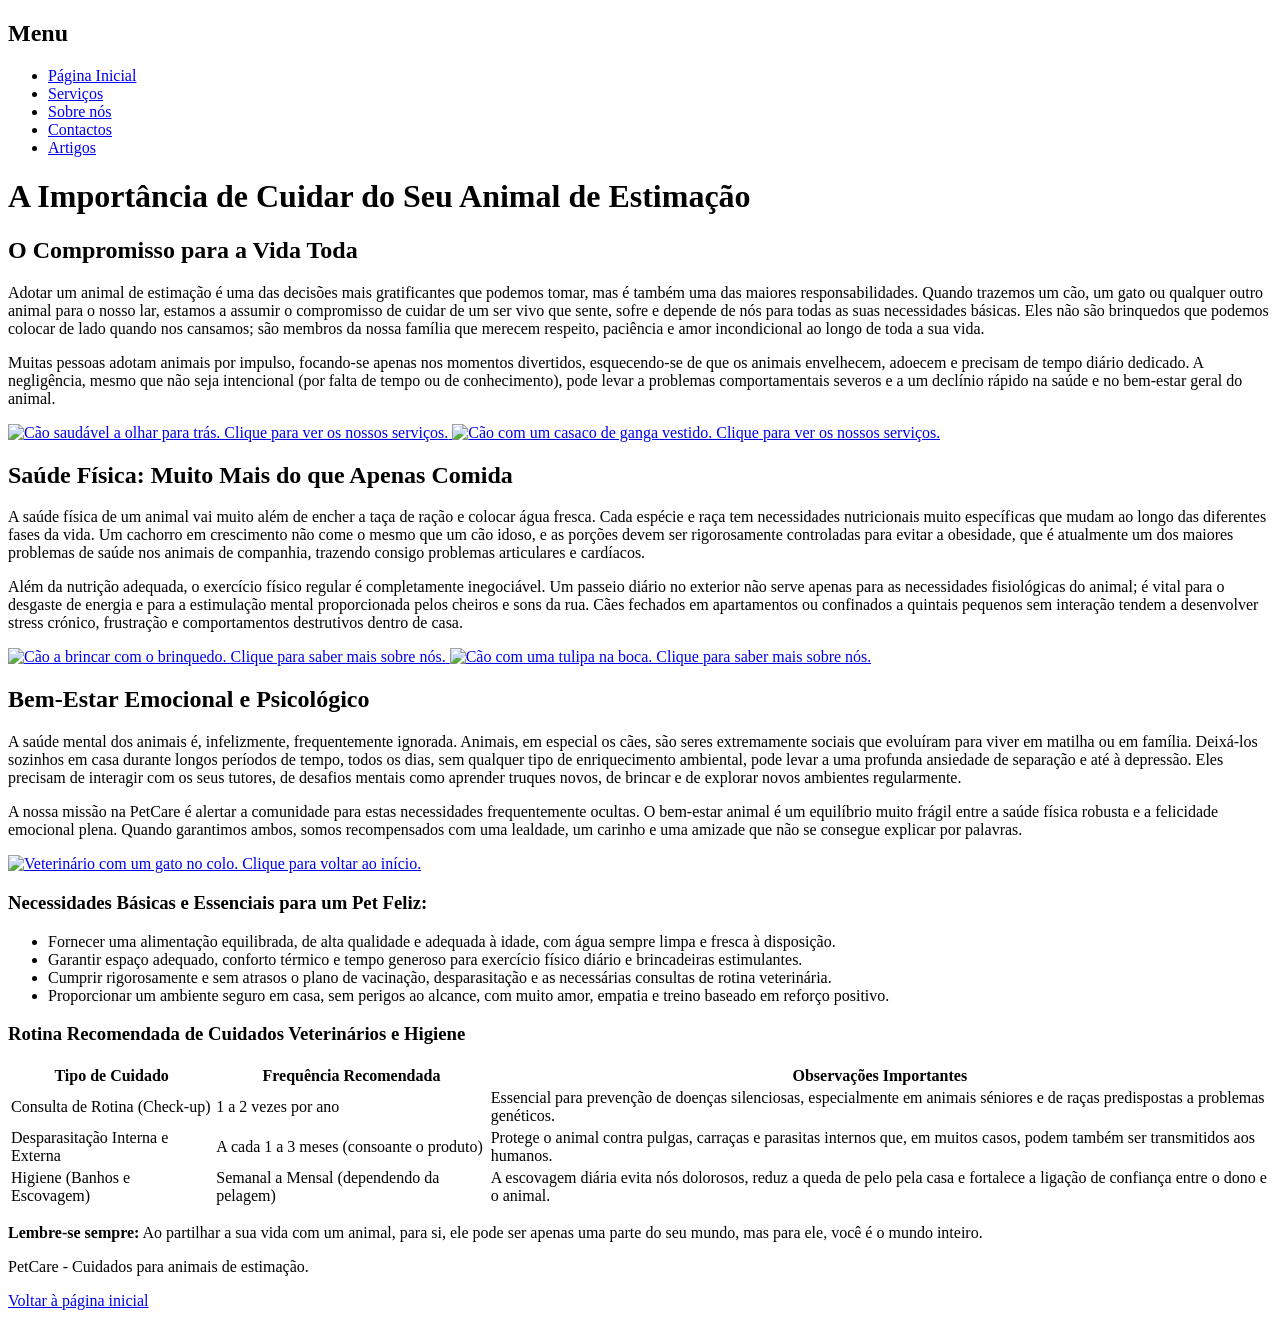
==== index.html @ 2a5af370 "Update index.html" ====
<!DOCTYPE html>
<html lang="pt-PT">
<head>
    <meta charset="UTF-8">
    <meta name="viewport" content="width=device-width, initial-scale=1.0">
    <title>PetCare - A Importância do Cuidado Animal</title>
</head>
<body>
    <header>
        <h2>Menu</h2>
        <nav>            
            <ul>
                <li><a href="index.html">Página Inicial</a></li>
                <li><a href="servicos.html">Serviços</a></li>
                <li><a href="sobre.html">Sobre nós</a></li>
                <li><a href="contacto.html">Contactos</a></li>
                <li><a href="artigos.html">Artigos</a></li>
            </ul>
        </nav>
    </header>
    
    <main>
        <h1>A Importância de Cuidar do Seu Animal de Estimação</h1>
        
        <h2>O Compromisso para a Vida Toda</h2>
        <p>Adotar um animal de estimação é uma das decisões mais gratificantes que podemos tomar, mas é também uma das maiores responsabilidades. Quando trazemos um cão, um gato ou qualquer outro animal para o nosso lar, estamos a assumir o compromisso de cuidar de um ser vivo que sente, sofre e depende de nós para todas as suas necessidades básicas. Eles não são brinquedos que podemos colocar de lado quando nos cansamos; são membros da nossa família que merecem respeito, paciência e amor incondicional ao longo de toda a sua vida.</p>
        <p>Muitas pessoas adotam animais por impulso, focando-se apenas nos momentos divertidos, esquecendo-se de que os animais envelhecem, adoecem e precisam de tempo diário dedicado. A negligência, mesmo que não seja intencional (por falta de tempo ou de conhecimento), pode levar a problemas comportamentais severos e a um declínio rápido na saúde e no bem-estar geral do animal.</p>

        <a href="servicos.html">
        <img src="https://images.unsplash.com/photo-1583337130417-3346a1be7dee?auto=format&fit=crop&w=600&q=80" alt="Cão saudável a olhar para trás. Clique para ver os nossos serviços." style="max-width: 100%; height: auto;">
        </a>
        <a href="servicos.html">
        <img src="https://images.unsplash.com/photo-1518020382113-a7e8fc38eac9?q=80&w=717&auto=format&fit=crop&ixlib=rb-4.1.0&ixid=NHwxMjA3fDA%3D" alt="Cão com um casaco de ganga vestido. Clique para ver os nossos serviços." style="max-width: 100%; height: auto;">
        </a>

        <h2>Saúde Física: Muito Mais do que Apenas Comida</h2>
        <p>A saúde física de um animal vai muito além de encher a taça de ração e colocar água fresca. Cada espécie e raça tem necessidades nutricionais muito específicas que mudam ao longo das diferentes fases da vida. Um cachorro em crescimento não come o mesmo que um cão idoso, e as porções devem ser rigorosamente controladas para evitar a obesidade, que é atualmente um dos maiores problemas de saúde nos animais de companhia, trazendo consigo problemas articulares e cardíacos.</p>
        <p>Além da nutrição adequada, o exercício físico regular é completamente inegociável. Um passeio diário no exterior não serve apenas para as necessidades fisiológicas do animal; é vital para o desgaste de energia e para a estimulação mental proporcionada pelos cheiros e sons da rua. Cães fechados em apartamentos ou confinados a quintais pequenos sem interação tendem a desenvolver stress crónico, frustração e comportamentos destrutivos dentro de casa.</p>

        <a href="sobre.html">
        <img src="https://images.unsplash.com/photo-1601758228041-f3b2795255f1?auto=format&fit=crop&w=600&q=80" alt="Cão a brincar com o brinquedo. Clique para saber mais sobre nós." style="max-width: 100%; height: auto;">
        </a>
        <a href="sobre.html">
        <img src="https://images.unsplash.com/photo-1552053831-71594a27632d?q=80&w=662&auto=format&fit=crop&ixlib=rb-4.1.0&ixid=NHwxMjA3fDA%3D" alt="Cão com uma tulipa na boca. Clique para saber mais sobre nós." style="max-width: 100%; height: auto;">
        </a>

        <h2>Bem-Estar Emocional e Psicológico</h2>
        <p>A saúde mental dos animais é, infelizmente, frequentemente ignorada. Animais, em especial os cães, são seres extremamente sociais que evoluíram para viver em matilha ou em família. Deixá-los sozinhos em casa durante longos períodos de tempo, todos os dias, sem qualquer tipo de enriquecimento ambiental, pode levar a uma profunda ansiedade de separação e até à depressão. Eles precisam de interagir com os seus tutores, de desafios mentais como aprender truques novos, de brincar e de explorar novos ambientes regularmente.</p>
        <p>A nossa missão na PetCare é alertar a comunidade para estas necessidades frequentemente ocultas. O bem-estar animal é um equilíbrio muito frágil entre a saúde física robusta e a felicidade emocional plena. Quando garantimos ambos, somos recompensados com uma lealdade, um carinho e uma amizade que não se consegue explicar por palavras.</p>

        <a href="index.html">
        <img src="https://images.unsplash.com/photo-1596272875729-ed2ff7d6d9c5?auto=format&fit=crop&w=600&q=80" alt="Veterinário com um gato no colo. Clique para voltar ao início." style="max-width: 100%; height: auto;  ">
        </a>

        <h3>Necessidades Básicas e Essenciais para um Pet Feliz:</h3>
        <ul>
            <li>Fornecer uma alimentação equilibrada, de alta qualidade e adequada à idade, com água sempre limpa e fresca à disposição.</li>
            <li>Garantir espaço adequado, conforto térmico e tempo generoso para exercício físico diário e brincadeiras estimulantes.</li>
            <li>Cumprir rigorosamente e sem atrasos o plano de vacinação, desparasitação e as necessárias consultas de rotina veterinária.</li>
            <li>Proporcionar um ambiente seguro em casa, sem perigos ao alcance, com muito amor, empatia e treino baseado em reforço positivo.</li>
        </ul>

        <h3>Rotina Recomendada de Cuidados Veterinários e Higiene</h3>
        <table>
            <tr>
                <th>Tipo de Cuidado</th>
                <th>Frequência Recomendada</th>
                <th>Observações Importantes</th>
            </tr>
            <tr>
                <td>Consulta de Rotina (Check-up)</td>
                <td>1 a 2 vezes por ano</td>
                <td>Essencial para prevenção de doenças silenciosas, especialmente em animais séniores e de raças predispostas a problemas genéticos.</td>
            </tr>
            <tr>
                <td>Desparasitação Interna e Externa</td>
                <td>A cada 1 a 3 meses (consoante o produto)</td>
                <td>Protege o animal contra pulgas, carraças e parasitas internos que, em muitos casos, podem também ser transmitidos aos humanos.</td>
            </tr>
            <tr>
                <td>Higiene (Banhos e Escovagem)</td>
                <td>Semanal a Mensal (dependendo da pelagem)</td>
                <td>A escovagem diária evita nós dolorosos, reduz a queda de pelo pela casa e fortalece a ligação de confiança entre o dono e o animal.</td>
            </tr>
        </table>

        <p><strong>Lembre-se sempre:</strong> Ao partilhar a sua vida com um animal, para si, ele pode ser apenas uma parte do seu mundo, mas para ele, você é o mundo inteiro.</p>
    </main>

    <footer>
        <p>PetCare - Cuidados para animais de estimação.</p>
        <p><a href="index.html">Voltar à página inicial</a></p>
    </footer>
</body>
</html>
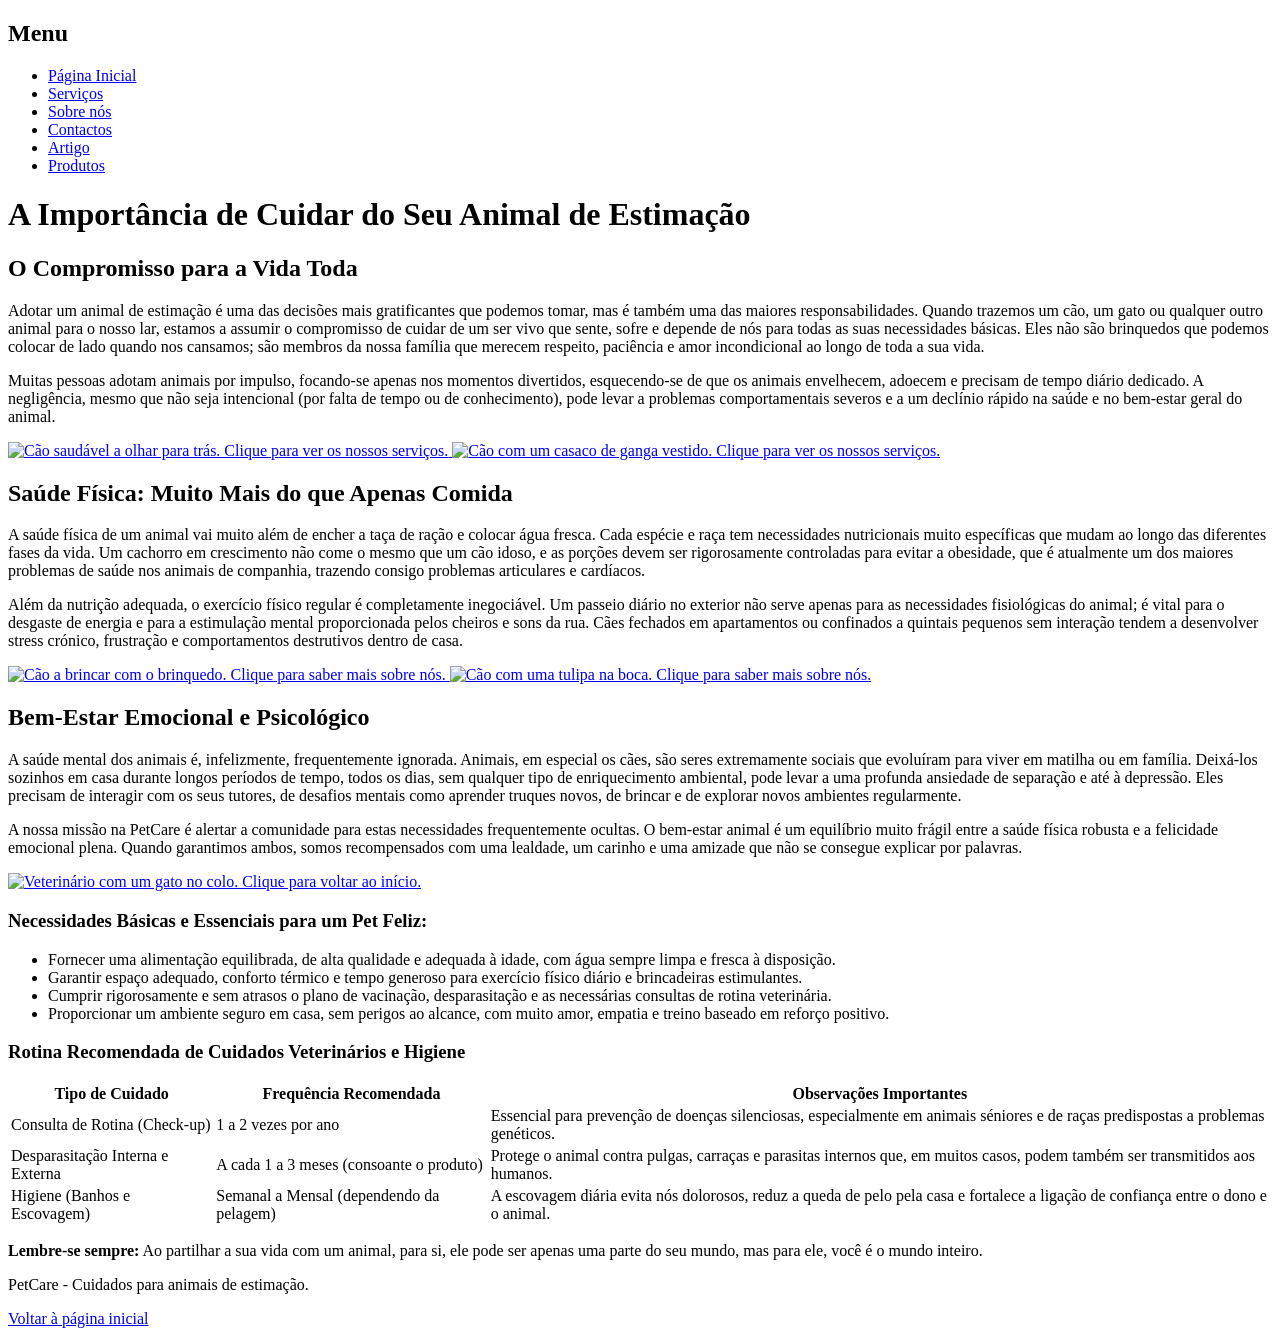
==== commit cdcff1d2: "Update index.html" ====
--- a/index.html
+++ b/index.html
@@ -8,13 +8,14 @@
 <body>
     <header>
         <h2>Menu</h2>
-        <nav>            
+        <nav>
             <ul>
                 <li><a href="index.html">Página Inicial</a></li>
                 <li><a href="servicos.html">Serviços</a></li>
                 <li><a href="sobre.html">Sobre nós</a></li>
                 <li><a href="contacto.html">Contactos</a></li>
-                <li><a href="artigos.html">Artigos</a></li>
+                <li><a href="artigo.html">Artigo</a></li>
+                <li><a href="produtos.html">Produtos</a></li>
             </ul>
         </nav>
     </header>
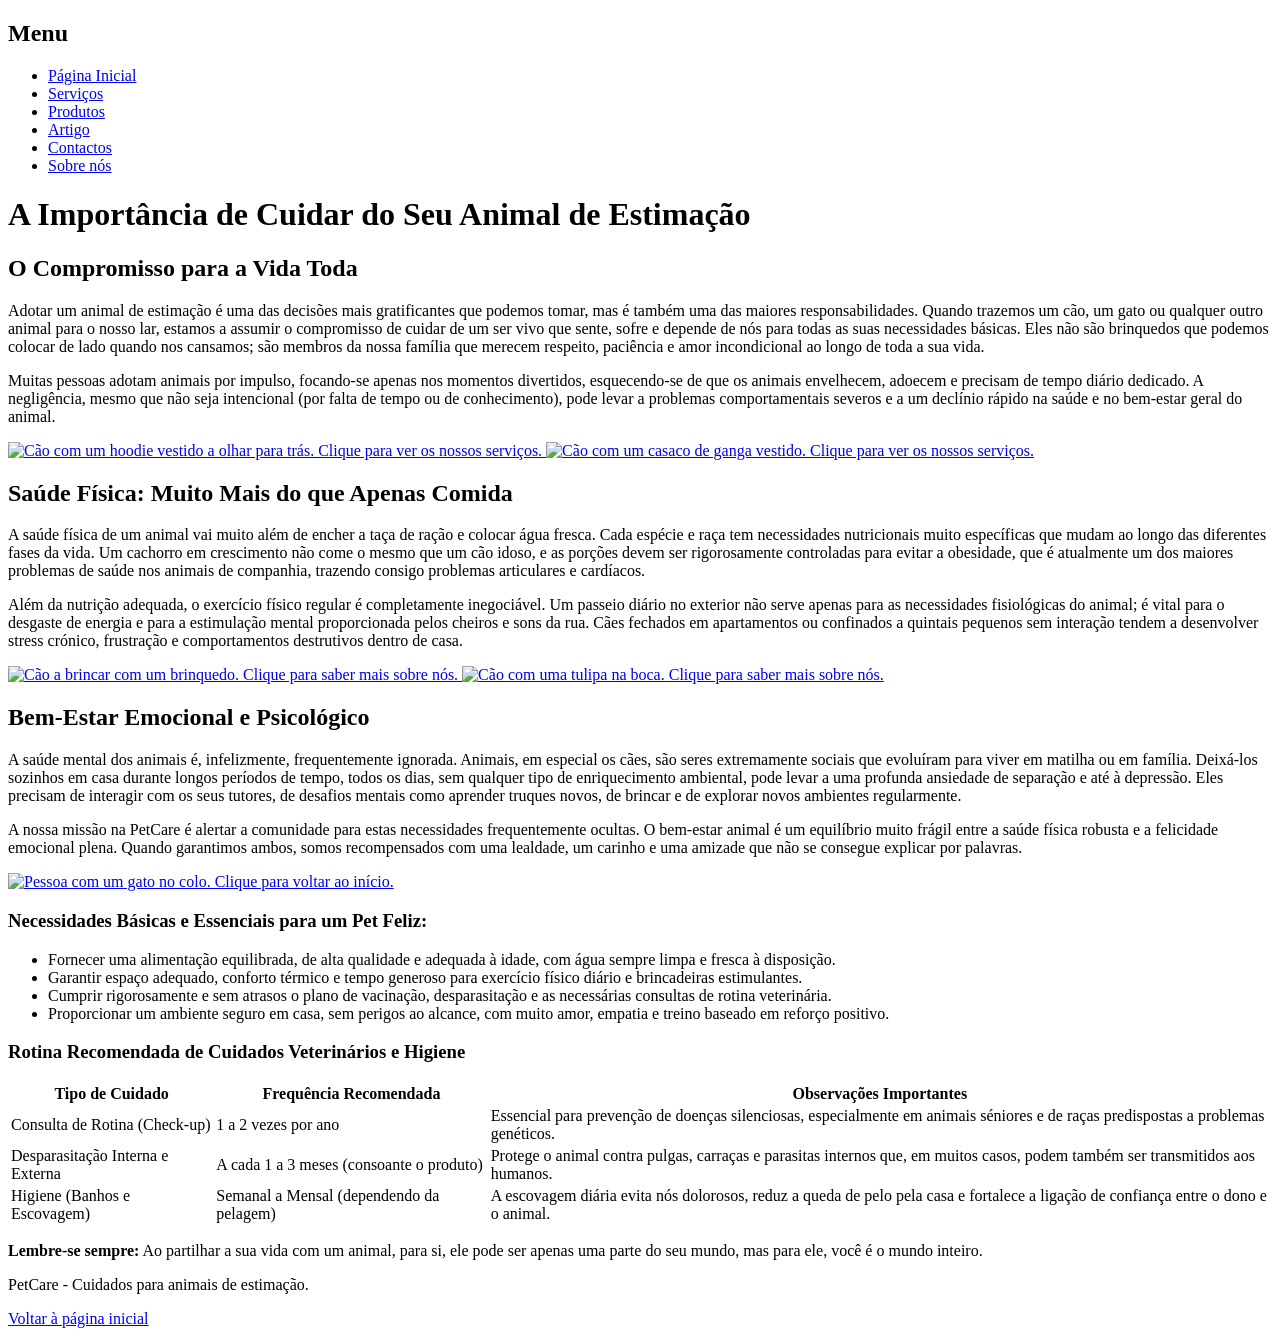
==== commit 93f33148: "Update index.html" ====
--- a/index.html
+++ b/index.html
@@ -11,11 +11,11 @@
         <nav>
             <ul>
                 <li><a href="index.html">Página Inicial</a></li>
-                <li><a href="servicos.html">Serviços</a></li>
+                <li><a href="servicos.html">Serviços</a></li>                
+                <li><a href="produtos.html">Produtos</a></li>
+                <li><a href="artigo.html">Artigo</a></li>                
+                <li><a href="contacto.html">Contactos</a></li>
                 <li><a href="sobre.html">Sobre nós</a></li>
-                <li><a href="contacto.html">Contactos</a></li>
-                <li><a href="artigo.html">Artigo</a></li>
-                <li><a href="produtos.html">Produtos</a></li>
             </ul>
         </nav>
     </header>
@@ -28,7 +28,7 @@
         <p>Muitas pessoas adotam animais por impulso, focando-se apenas nos momentos divertidos, esquecendo-se de que os animais envelhecem, adoecem e precisam de tempo diário dedicado. A negligência, mesmo que não seja intencional (por falta de tempo ou de conhecimento), pode levar a problemas comportamentais severos e a um declínio rápido na saúde e no bem-estar geral do animal.</p>
 
         <a href="servicos.html">
-        <img src="https://images.unsplash.com/photo-1583337130417-3346a1be7dee?auto=format&fit=crop&w=600&q=80" alt="Cão saudável a olhar para trás. Clique para ver os nossos serviços." style="max-width: 100%; height: auto;">
+        <img src="https://images.unsplash.com/photo-1583337130417-3346a1be7dee?auto=format&fit=crop&w=600&q=80" alt="Cão com um hoodie vestido a olhar para trás. Clique para ver os nossos serviços." style="max-width: 100%; height: auto;">
         </a>
         <a href="servicos.html">
         <img src="https://images.unsplash.com/photo-1518020382113-a7e8fc38eac9?q=80&w=717&auto=format&fit=crop&ixlib=rb-4.1.0&ixid=NHwxMjA3fDA%3D" alt="Cão com um casaco de ganga vestido. Clique para ver os nossos serviços." style="max-width: 100%; height: auto;">
@@ -39,7 +39,7 @@
         <p>Além da nutrição adequada, o exercício físico regular é completamente inegociável. Um passeio diário no exterior não serve apenas para as necessidades fisiológicas do animal; é vital para o desgaste de energia e para a estimulação mental proporcionada pelos cheiros e sons da rua. Cães fechados em apartamentos ou confinados a quintais pequenos sem interação tendem a desenvolver stress crónico, frustração e comportamentos destrutivos dentro de casa.</p>
 
         <a href="sobre.html">
-        <img src="https://images.unsplash.com/photo-1601758228041-f3b2795255f1?auto=format&fit=crop&w=600&q=80" alt="Cão a brincar com o brinquedo. Clique para saber mais sobre nós." style="max-width: 100%; height: auto;">
+        <img src="https://images.unsplash.com/photo-1601758228041-f3b2795255f1?auto=format&fit=crop&w=600&q=80" alt="Cão a brincar com um brinquedo. Clique para saber mais sobre nós." style="max-width: 100%; height: auto;">
         </a>
         <a href="sobre.html">
         <img src="https://images.unsplash.com/photo-1552053831-71594a27632d?q=80&w=662&auto=format&fit=crop&ixlib=rb-4.1.0&ixid=NHwxMjA3fDA%3D" alt="Cão com uma tulipa na boca. Clique para saber mais sobre nós." style="max-width: 100%; height: auto;">
@@ -50,7 +50,7 @@
         <p>A nossa missão na PetCare é alertar a comunidade para estas necessidades frequentemente ocultas. O bem-estar animal é um equilíbrio muito frágil entre a saúde física robusta e a felicidade emocional plena. Quando garantimos ambos, somos recompensados com uma lealdade, um carinho e uma amizade que não se consegue explicar por palavras.</p>
 
         <a href="index.html">
-        <img src="https://images.unsplash.com/photo-1596272875729-ed2ff7d6d9c5?auto=format&fit=crop&w=600&q=80" alt="Veterinário com um gato no colo. Clique para voltar ao início." style="max-width: 100%; height: auto;  ">
+        <img src="https://images.unsplash.com/photo-1596272875729-ed2ff7d6d9c5?auto=format&fit=crop&w=600&q=80" alt="Pessoa com um gato no colo. Clique para voltar ao início." style="max-width: 100%; height: auto;  ">
         </a>
 
         <h3>Necessidades Básicas e Essenciais para um Pet Feliz:</h3>
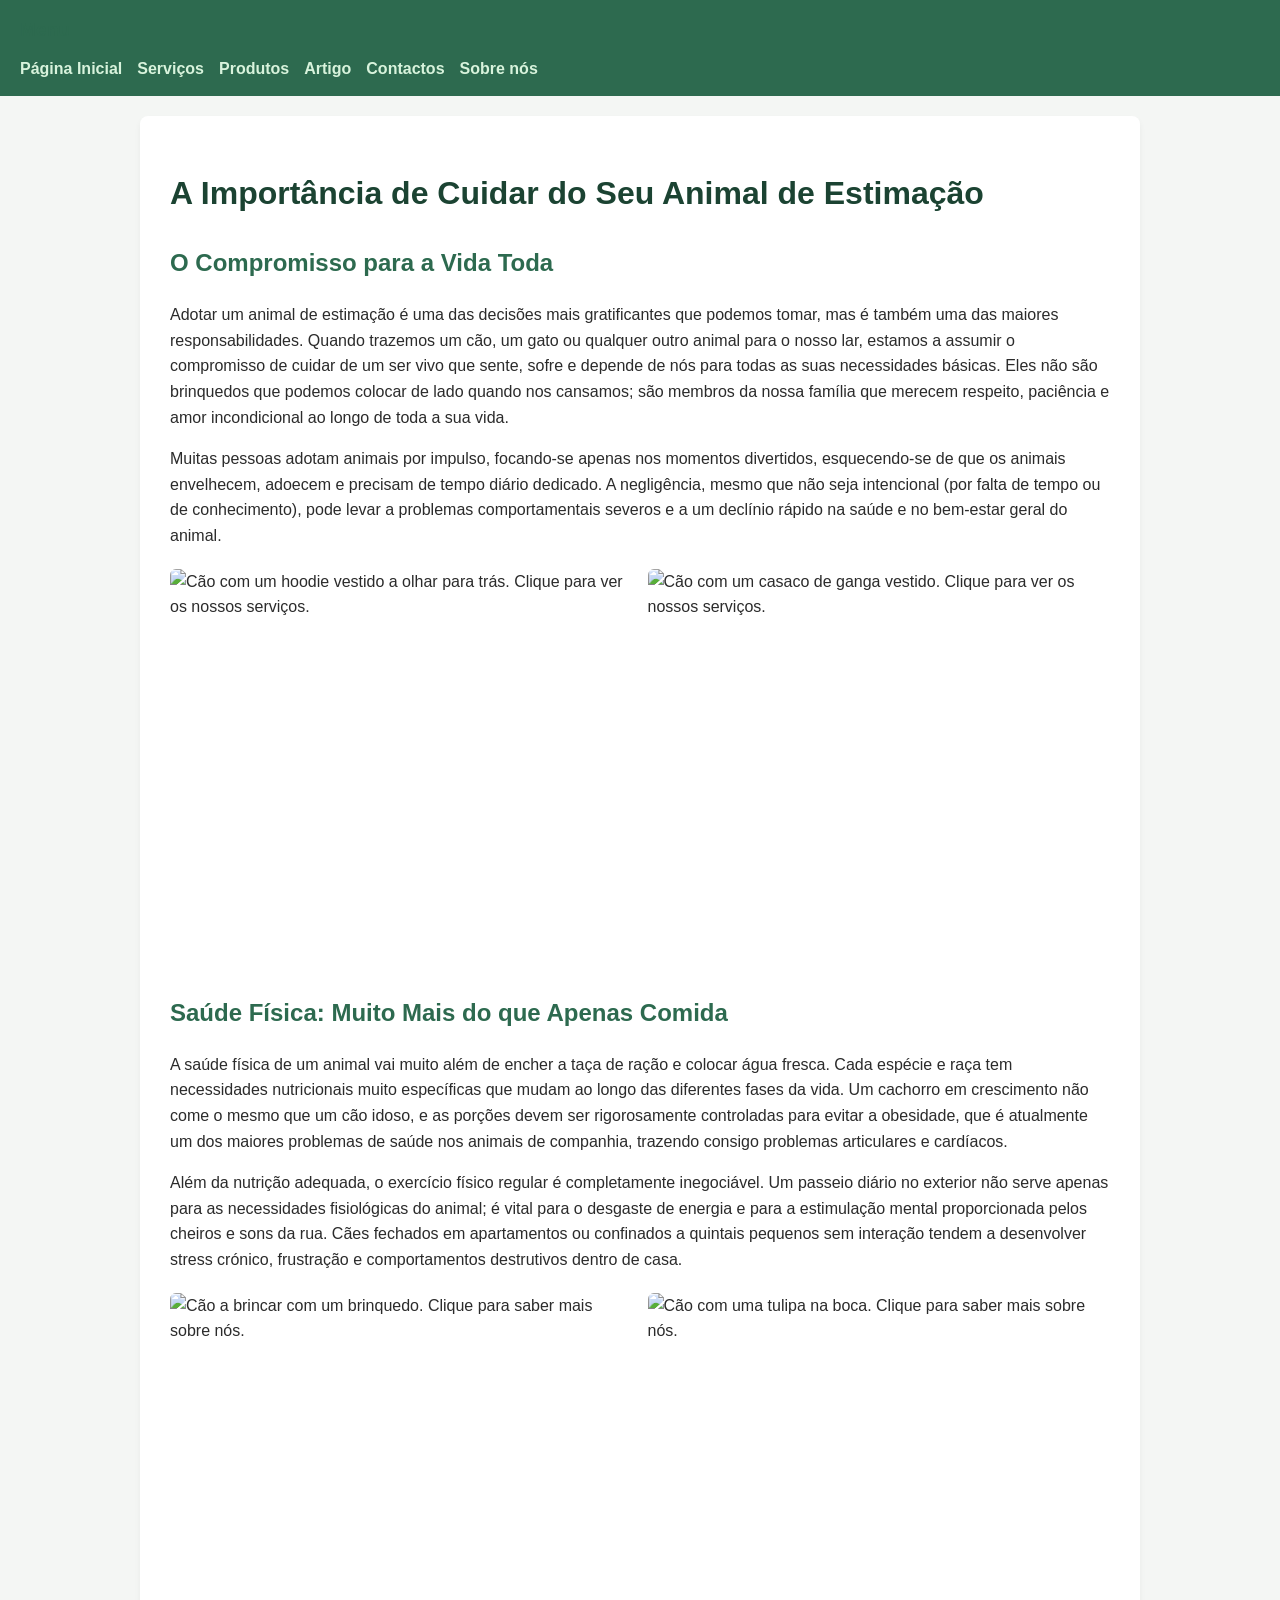
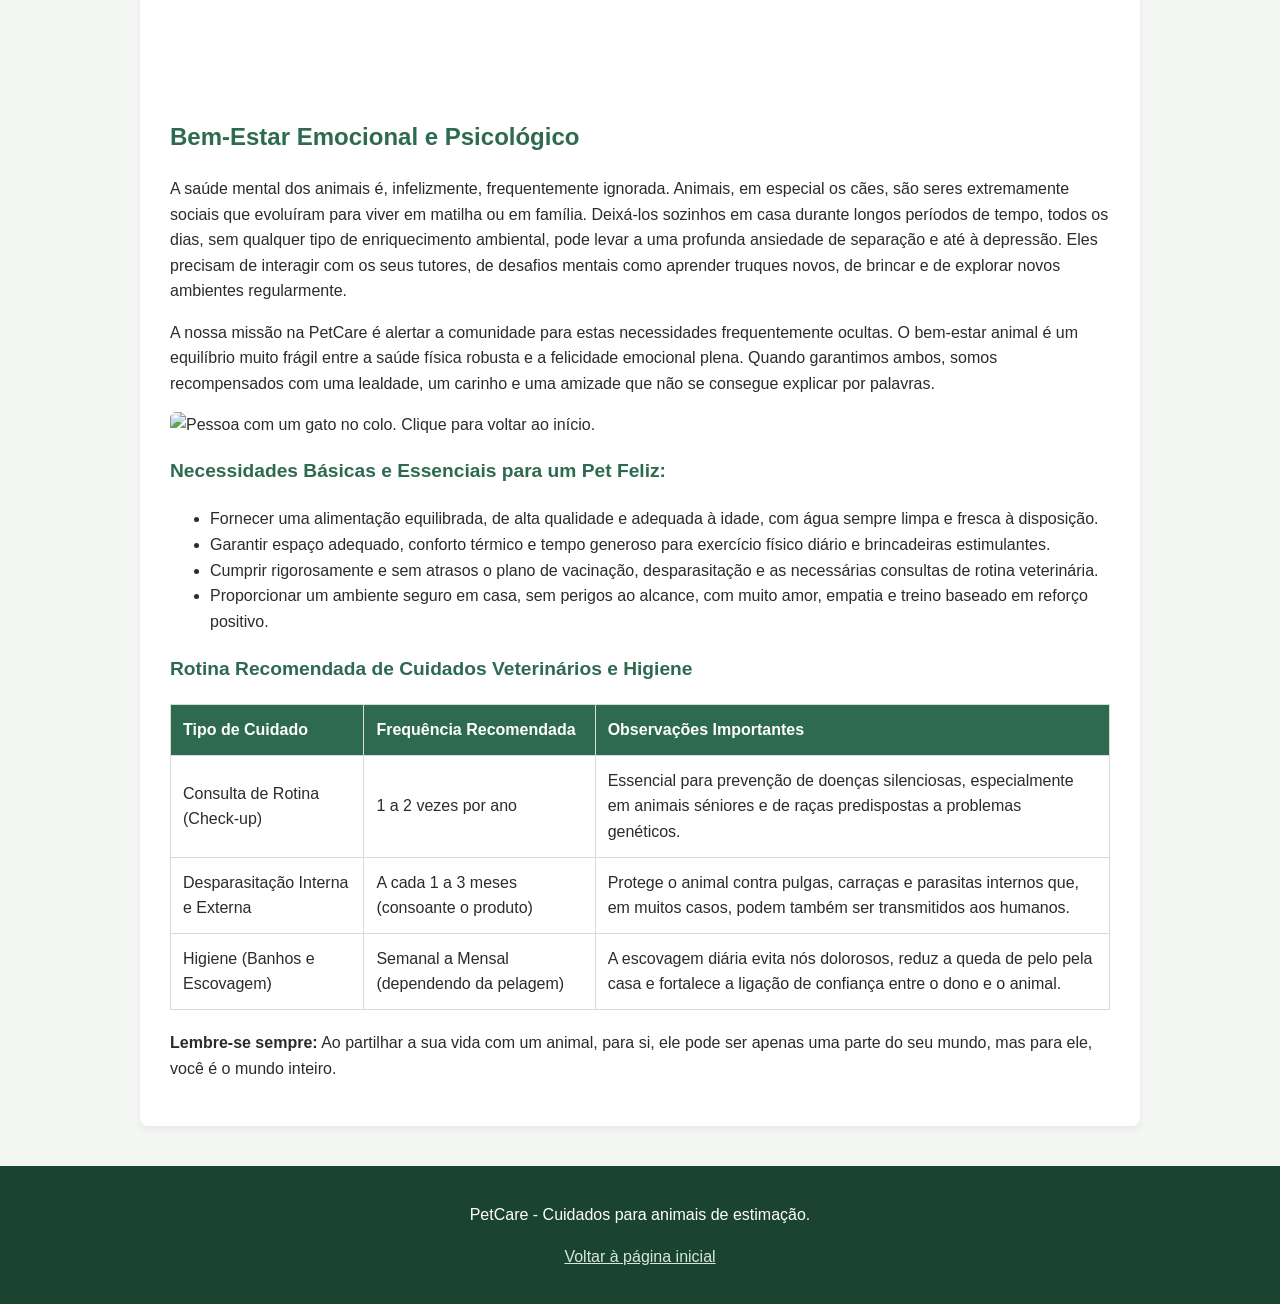
==== commit 198ad28c: "E4" ====
--- a/index.html
+++ b/index.html
@@ -4,6 +4,7 @@
     <meta charset="UTF-8">
     <meta name="viewport" content="width=device-width, initial-scale=1.0">
     <title>PetCare - A Importância do Cuidado Animal</title>
+    <link rel="stylesheet" href="css/estilo.css">
 </head>
 <body>
     <header>
@@ -27,31 +28,35 @@
         <p>Adotar um animal de estimação é uma das decisões mais gratificantes que podemos tomar, mas é também uma das maiores responsabilidades. Quando trazemos um cão, um gato ou qualquer outro animal para o nosso lar, estamos a assumir o compromisso de cuidar de um ser vivo que sente, sofre e depende de nós para todas as suas necessidades básicas. Eles não são brinquedos que podemos colocar de lado quando nos cansamos; são membros da nossa família que merecem respeito, paciência e amor incondicional ao longo de toda a sua vida.</p>
         <p>Muitas pessoas adotam animais por impulso, focando-se apenas nos momentos divertidos, esquecendo-se de que os animais envelhecem, adoecem e precisam de tempo diário dedicado. A negligência, mesmo que não seja intencional (por falta de tempo ou de conhecimento), pode levar a problemas comportamentais severos e a um declínio rápido na saúde e no bem-estar geral do animal.</p>
 
-        <a href="servicos.html">
-        <img src="https://images.unsplash.com/photo-1583337130417-3346a1be7dee?auto=format&fit=crop&w=600&q=80" alt="Cão com um hoodie vestido a olhar para trás. Clique para ver os nossos serviços." style="max-width: 100%; height: auto;">
-        </a>
-        <a href="servicos.html">
-        <img src="https://images.unsplash.com/photo-1518020382113-a7e8fc38eac9?q=80&w=717&auto=format&fit=crop&ixlib=rb-4.1.0&ixid=NHwxMjA3fDA%3D" alt="Cão com um casaco de ganga vestido. Clique para ver os nossos serviços." style="max-width: 100%; height: auto;">
-        </a>
+        <div class="image-row">
+            
+            <img src="https://images.unsplash.com/photo-1583337130417-3346a1be7dee?auto=format&fit=crop&w=600&q=80" alt="Cão com um hoodie vestido a olhar para trás. Clique para ver os nossos serviços.">
+            
+            
+            <img src="https://images.unsplash.com/photo-1518020382113-a7e8fc38eac9?q=80&w=717&auto=format&fit=crop&ixlib=rb-4.1.0&ixid=NHwxMjA3fDA%3D" alt="Cão com um casaco de ganga vestido. Clique para ver os nossos serviços.">
+            
+        </div>
 
         <h2>Saúde Física: Muito Mais do que Apenas Comida</h2>
         <p>A saúde física de um animal vai muito além de encher a taça de ração e colocar água fresca. Cada espécie e raça tem necessidades nutricionais muito específicas que mudam ao longo das diferentes fases da vida. Um cachorro em crescimento não come o mesmo que um cão idoso, e as porções devem ser rigorosamente controladas para evitar a obesidade, que é atualmente um dos maiores problemas de saúde nos animais de companhia, trazendo consigo problemas articulares e cardíacos.</p>
         <p>Além da nutrição adequada, o exercício físico regular é completamente inegociável. Um passeio diário no exterior não serve apenas para as necessidades fisiológicas do animal; é vital para o desgaste de energia e para a estimulação mental proporcionada pelos cheiros e sons da rua. Cães fechados em apartamentos ou confinados a quintais pequenos sem interação tendem a desenvolver stress crónico, frustração e comportamentos destrutivos dentro de casa.</p>
 
-        <a href="sobre.html">
-        <img src="https://images.unsplash.com/photo-1601758228041-f3b2795255f1?auto=format&fit=crop&w=600&q=80" alt="Cão a brincar com um brinquedo. Clique para saber mais sobre nós." style="max-width: 100%; height: auto;">
-        </a>
-        <a href="sobre.html">
-        <img src="https://images.unsplash.com/photo-1552053831-71594a27632d?q=80&w=662&auto=format&fit=crop&ixlib=rb-4.1.0&ixid=NHwxMjA3fDA%3D" alt="Cão com uma tulipa na boca. Clique para saber mais sobre nós." style="max-width: 100%; height: auto;">
-        </a>
+        <div class="image-row">
+            
+            <img src="https://images.unsplash.com/photo-1601758228041-f3b2795255f1?auto=format&fit=crop&w=600&q=80" alt="Cão a brincar com um brinquedo. Clique para saber mais sobre nós.">
+            
+            
+            <img src="https://images.unsplash.com/photo-1552053831-71594a27632d?q=80&w=662&auto=format&fit=crop&ixlib=rb-4.1.0&ixid=NHwxMjA3fDA%3D" alt="Cão com uma tulipa na boca. Clique para saber mais sobre nós.">
+            
+        </div>
 
         <h2>Bem-Estar Emocional e Psicológico</h2>
         <p>A saúde mental dos animais é, infelizmente, frequentemente ignorada. Animais, em especial os cães, são seres extremamente sociais que evoluíram para viver em matilha ou em família. Deixá-los sozinhos em casa durante longos períodos de tempo, todos os dias, sem qualquer tipo de enriquecimento ambiental, pode levar a uma profunda ansiedade de separação e até à depressão. Eles precisam de interagir com os seus tutores, de desafios mentais como aprender truques novos, de brincar e de explorar novos ambientes regularmente.</p>
         <p>A nossa missão na PetCare é alertar a comunidade para estas necessidades frequentemente ocultas. O bem-estar animal é um equilíbrio muito frágil entre a saúde física robusta e a felicidade emocional plena. Quando garantimos ambos, somos recompensados com uma lealdade, um carinho e uma amizade que não se consegue explicar por palavras.</p>
 
-        <a href="index.html">
-        <img src="https://images.unsplash.com/photo-1596272875729-ed2ff7d6d9c5?auto=format&fit=crop&w=600&q=80" alt="Pessoa com um gato no colo. Clique para voltar ao início." style="max-width: 100%; height: auto;  ">
-        </a>
+        
+        <img src="https://images.unsplash.com/photo-1596272875729-ed2ff7d6d9c5?auto=format&fit=crop&w=600&q=80" alt="Pessoa com um gato no colo. Clique para voltar ao início.">
+        
 
         <h3>Necessidades Básicas e Essenciais para um Pet Feliz:</h3>
         <ul>
--- a/css/estilo.css
+++ b/css/estilo.css
@@ -0,0 +1,196 @@
+/* ================================= Layout & Base ================================= */
+body {
+    font-family: 'Segoe UI', Tahoma, Geneva, Verdana, sans-serif;
+    line-height: 1.6;
+    margin: 0;
+    padding: 0;
+    background-color: #f4f6f4;
+    color: #2b2b2b;
+}
+
+main {
+    max-width: 1000px;
+    margin: 20px auto;
+    padding: 30px;
+    background-color: #ffffff;
+    border-radius: 8px;
+    box-shadow: 0 4px 6px rgba(0, 0, 0, 0.05);
+}
+
+/* ================================= Cabeçalho e Navegação ================================= */
+header {
+    background-color: #2d6a4f;
+    color: #ffffff;
+    padding: 15px 20px;
+}
+
+header h2 {
+    margin: 0 0 10px 0;
+    font-size: 1.2rem;
+}
+
+nav ul {
+    list-style: none;
+    padding: 0;
+    margin: 0;
+    display: flex;
+    flex-wrap: wrap;
+    gap: 15px;
+}
+
+nav a {
+    color: #d8f3dc;
+    text-decoration: none;
+    font-weight: 600;
+    transition: color 0.3s ease;
+}
+
+nav a:hover,
+nav a:focus {
+    color: #ffffff;
+    text-decoration: underline;
+}
+
+/* ================================= Tipografia e Elementos ================================= */
+h1 {
+    color: #1b4332;
+    font-size: 2rem;
+    margin-bottom: 15px;
+}
+
+h2 {
+    color: #2d6a4f;
+    font-size: 1.5rem;
+    margin-top: 25px;
+}
+
+h3 {
+    color: #2d6a4f;
+    font-size: 1.2rem;
+}
+
+p {
+    margin-bottom: 15px;
+}
+
+/* ================================= Imagens e Lado a Lado ================================= */
+img {
+    max-width: 100%;
+    height: 400px;
+    border-radius: 6px;
+}
+
+.image-row {
+    display: flex;
+    gap: 15px;
+    justify-content: space-between;
+    margin: 20px 0;
+}
+
+.image-row a {
+    flex: 1;
+}
+
+.image-row img {
+    width: 100%;
+    height: 400px;
+    object-fit: cover;
+}
+
+/* ================================= Tabelas ================================= */
+table {
+    width: 100%;
+    border-collapse: collapse;
+    margin: 20px 0;
+}
+
+th, td {
+    border: 1px solid #d8dad8;
+    padding: 12px;
+    text-align: left;
+}
+
+th {
+    background-color: #2d6a4f;
+    color: #ffffff;
+}
+
+/* ================================= Rodapé ================================= */
+footer {
+    text-align: center;
+    padding: 20px;
+    background-color: #1b4332;
+    color: #ffffff;
+    margin-top: 40px;
+}
+
+footer a {
+    color: #D4E8D7;
+}
+
+/* ================================= box ================================= */
+
+*, *::before, *::after {
+    box-sizing: border-box;
+}
+
+
+form p {
+    margin-bottom: 15px;
+}
+
+label {
+    display: block;
+    margin-bottom: 5px;
+    font-weight: 600;
+    color: #2d6a4f;
+}
+
+input[type="text"], input[type="email"], input[type="tel"], select, textarea {
+    width: 100%;
+    padding: 10px;
+    border: 1px solid #d8dad8;
+    border-radius: 4px;
+    font-family: 'Segoe UI', Tahoma, Geneva, Verdana, sans-serif;
+}
+
+button[type="submit"] {
+    background-color: #2d6a4f;
+    color: #ffffff;
+    padding: 10px 20px;
+    border: none;
+    border-radius: 4px;
+    cursor: pointer;
+    font-size: 1rem;
+    font-weight: 600;
+}
+
+button[type="submit"]:hover {
+    background-color: #1b4332;
+}
+
+
+a:focus-visible,
+input:focus-visible,
+select:focus-visible,
+textarea:focus-visible,
+button:focus-visible {
+    outline: 3px solid #1b4332;
+    outline-offset: 2px;
+}
+
+/* ================================= indice ================================= */
+
+#indice a {
+    color: #2d6a4f;
+}
+
+#indice a:hover,
+#indice a:focus {
+    color: #1b4332;
+}
+
+#indice ul {
+    flex-direction: column;
+    gap: 5px;
+}
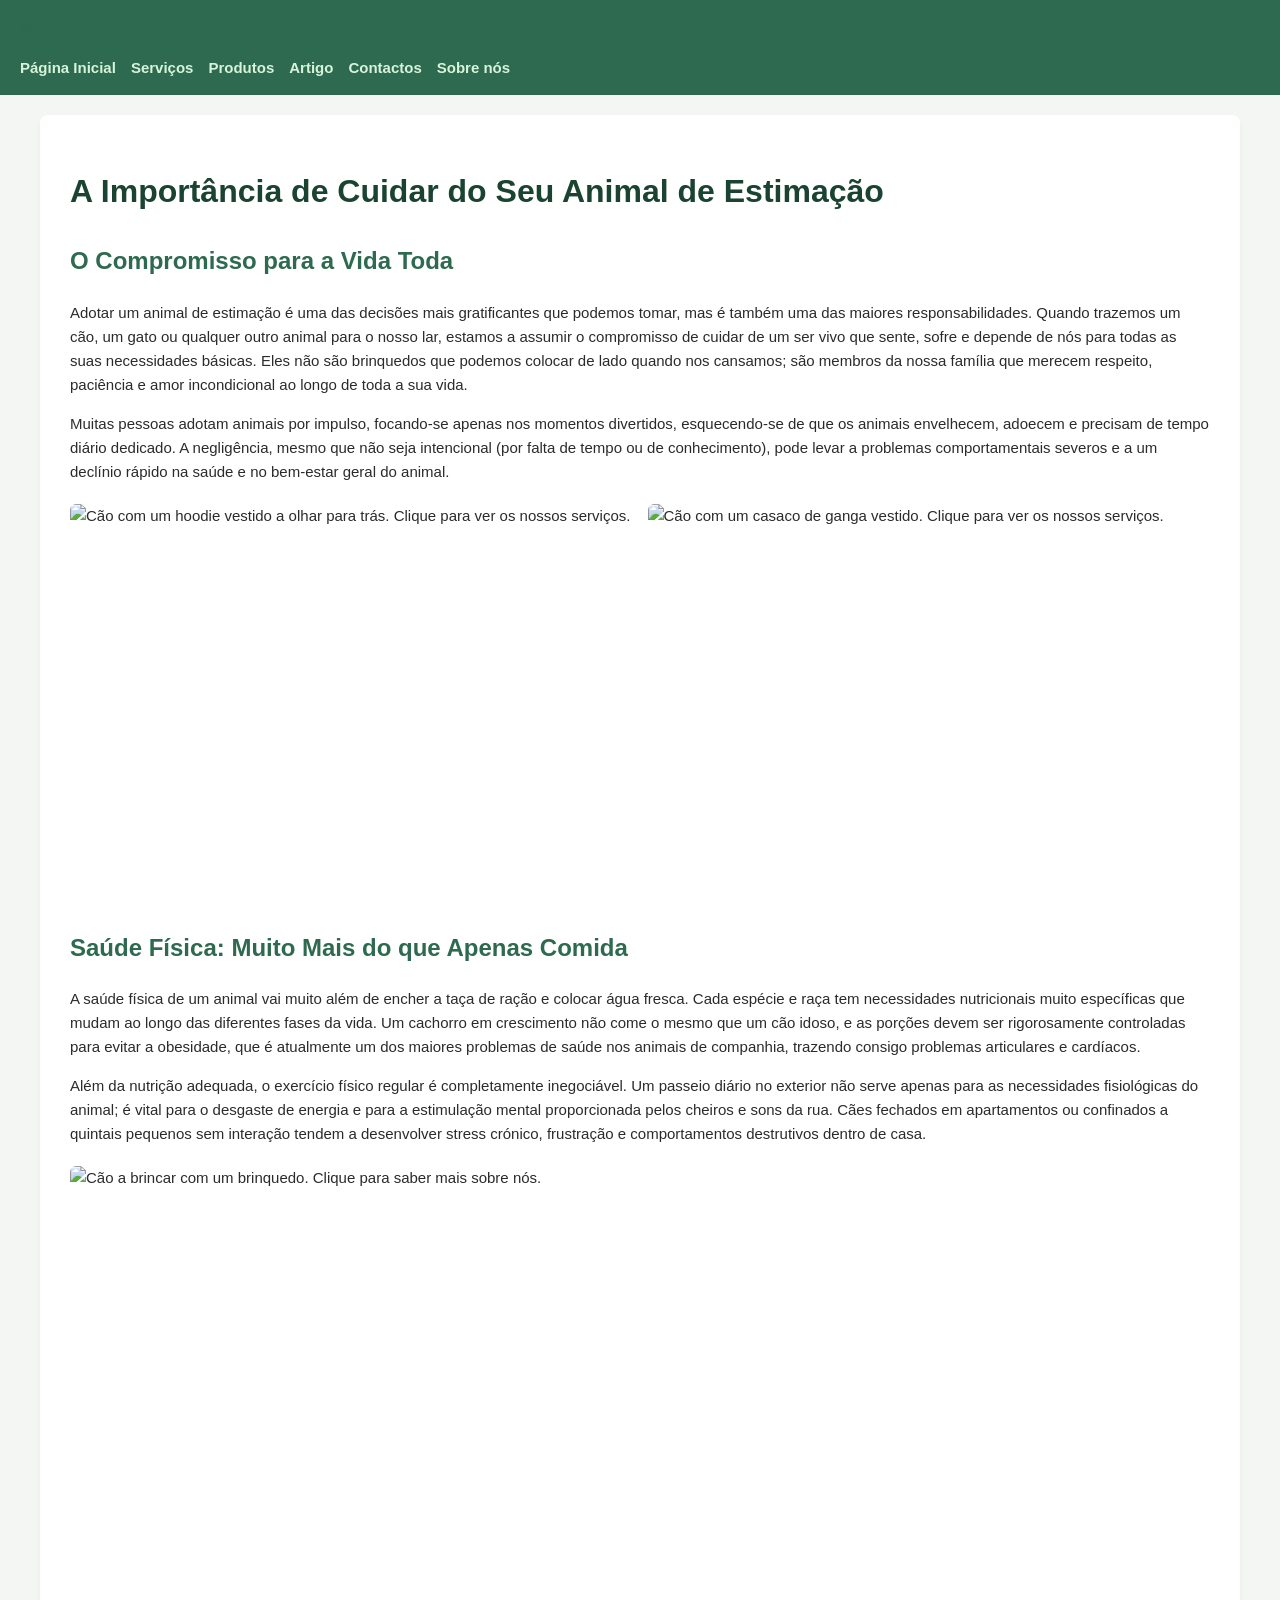
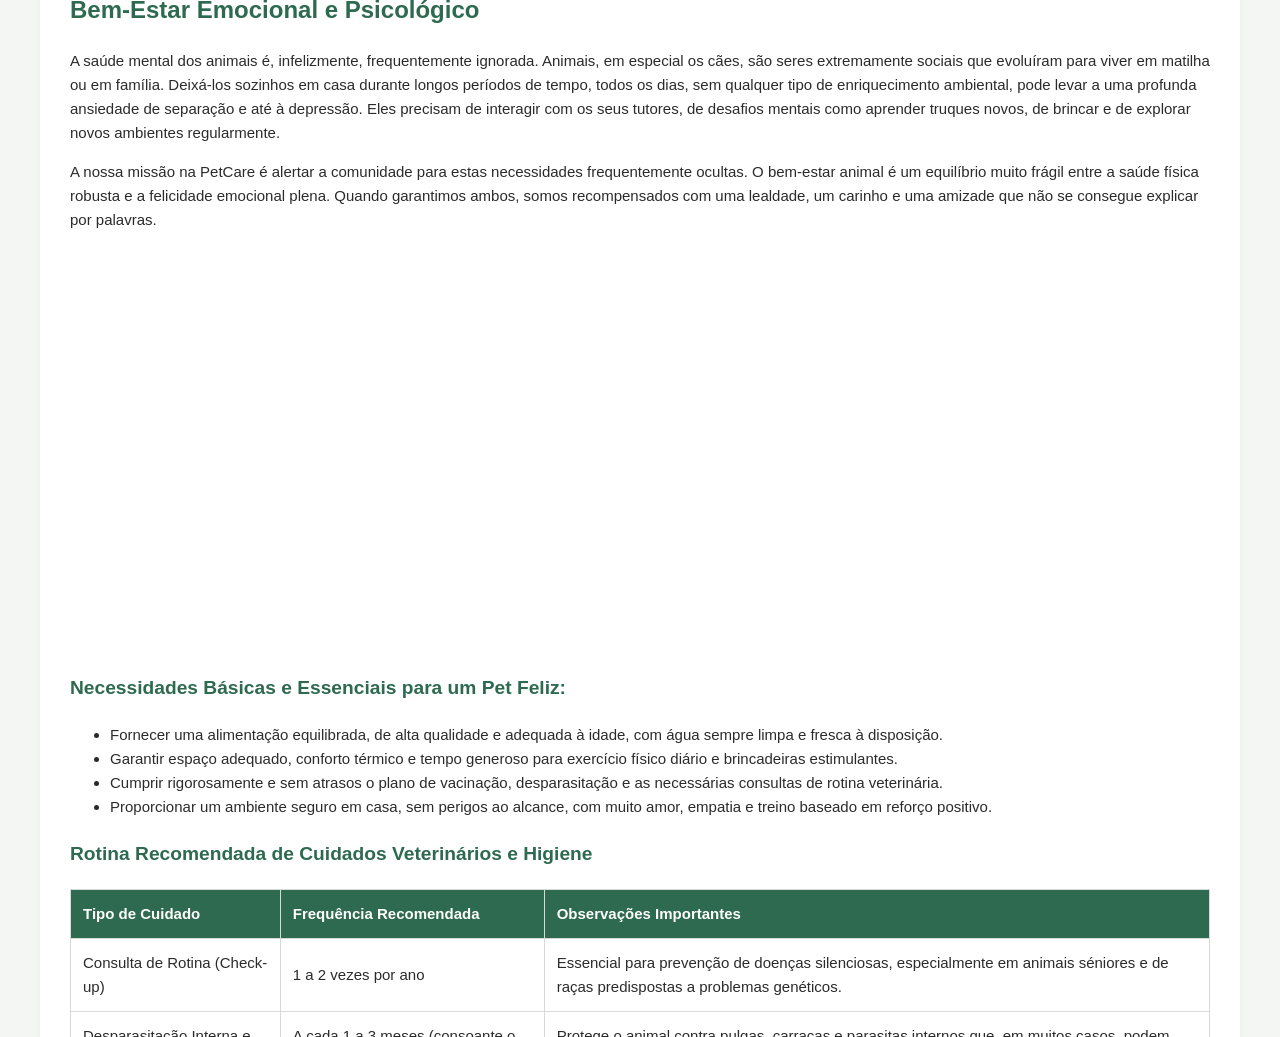
==== commit 039da588: "Add files via upload" ====
--- a/index.html
+++ b/index.html
@@ -30,10 +30,22 @@
 
         <div class="image-row">
             
-            <img src="https://images.unsplash.com/photo-1583337130417-3346a1be7dee?auto=format&fit=crop&w=600&q=80" alt="Cão com um hoodie vestido a olhar para trás. Clique para ver os nossos serviços.">
+            <img src="https://images.unsplash.com/photo-1583337130417-3346a1be7dee?auto=format&fit=crop&w=600&q=80"
+                 srcset="https://images.unsplash.com/photo-1583337130417-3346a1be7dee?auto=format&fit=crop&w=320&q=80 320w,
+                         https://images.unsplash.com/photo-1583337130417-3346a1be7dee?auto=format&fit=crop&w=480&q=80 480w,
+                         https://images.unsplash.com/photo-1583337130417-3346a1be7dee?auto=format&fit=crop&w=640&q=80 640w,
+                         https://images.unsplash.com/photo-1583337130417-3346a1be7dee?auto=format&fit=crop&w=960&q=80 960w"
+                 sizes="(min-width: 1024px) 458px, (min-width: 1000px) 468.5px, (min-width: 768px) calc((100vw - 63px) / 2), (min-width: 480px) calc((100vw - 55px) / 2), calc(100vw - 32px)"
+                 alt="Cão com um hoodie vestido a olhar para trás. Clique para ver os nossos serviços.">
             
             
-            <img src="https://images.unsplash.com/photo-1518020382113-a7e8fc38eac9?q=80&w=717&auto=format&fit=crop&ixlib=rb-4.1.0&ixid=NHwxMjA3fDA%3D" alt="Cão com um casaco de ganga vestido. Clique para ver os nossos serviços.">
+            <img src="https://images.unsplash.com/photo-1518020382113-a7e8fc38eac9?q=80&w=717&auto=format&fit=crop&ixlib=rb-4.1.0&ixid=NHwxMjA3fDA%3D"
+                 srcset="https://images.unsplash.com/photo-1518020382113-a7e8fc38eac9?q=80&w=320&auto=format&fit=crop&ixlib=rb-4.1.0&ixid=NHwxMjA3fDA%3D 320w,
+                         https://images.unsplash.com/photo-1518020382113-a7e8fc38eac9?q=80&w=480&auto=format&fit=crop&ixlib=rb-4.1.0&ixid=NHwxMjA3fDA%3D 480w,
+                         https://images.unsplash.com/photo-1518020382113-a7e8fc38eac9?q=80&w=640&auto=format&fit=crop&ixlib=rb-4.1.0&ixid=NHwxMjA3fDA%3D 640w,
+                         https://images.unsplash.com/photo-1518020382113-a7e8fc38eac9?q=80&w=960&auto=format&fit=crop&ixlib=rb-4.1.0&ixid=NHwxMjA3fDA%3D 960w"
+                 sizes="(min-width: 1024px) 458px, (min-width: 1000px) 468.5px, (min-width: 768px) calc((100vw - 63px) / 2), (min-width: 480px) calc((100vw - 55px) / 2), calc(100vw - 32px)"
+                 alt="Cão com um casaco de ganga vestido. Clique para ver os nossos serviços.">
             
         </div>
 
@@ -43,10 +55,22 @@
 
         <div class="image-row">
             
-            <img src="https://images.unsplash.com/photo-1601758228041-f3b2795255f1?auto=format&fit=crop&w=600&q=80" alt="Cão a brincar com um brinquedo. Clique para saber mais sobre nós.">
+            <img src="https://images.unsplash.com/photo-1601758228041-f3b2795255f1?auto=format&fit=crop&w=600&q=80"
+                 srcset="https://images.unsplash.com/photo-1601758228041-f3b2795255f1?auto=format&fit=crop&w=320&q=80 320w,
+                         https://images.unsplash.com/photo-1601758228041-f3b2795255f1?auto=format&fit=crop&w=480&q=80 480w,
+                         https://images.unsplash.com/photo-1601758228041-f3b2795255f1?auto=format&fit=crop&w=640&q=80 640w,
+                         https://images.unsplash.com/photo-1601758228041-f3b2795255f1?auto=format&fit=crop&w=960&q=80 960w"
+                 sizes="(min-width: 1024px) 458px, (min-width: 1000px) 468.5px, (min-width: 768px) calc((100vw - 63px) / 2), (min-width: 480px) calc((100vw - 55px) / 2), calc(100vw - 32px)"
+                 alt="Cão a brincar com um brinquedo. Clique para saber mais sobre nós.">
             
             
-            <img src="https://images.unsplash.com/photo-1552053831-71594a27632d?q=80&w=662&auto=format&fit=crop&ixlib=rb-4.1.0&ixid=NHwxMjA3fDA%3D" alt="Cão com uma tulipa na boca. Clique para saber mais sobre nós.">
+            <img src="https://images.unsplash.com/photo-1552053831-71594a27632d?q=80&w=662&auto=format&fit=crop&ixlib=rb-4.1.0&ixid=NHwxMjA3fDA%3D"
+                 srcset="https://images.unsplash.com/photo-1552053831-71594a27632d?q=80&w=320&auto=format&fit=crop&ixlib=rb-4.1.0&ixid=NHwxMjA3fDA%3D 320w,
+                         https://images.unsplash.com/photo-1552053831-71594a27632d?q=80&w=480&auto=format&fit=crop&ixlib=rb-4.1.0&ixid=NHwxMjA3fDA%3D 480w,
+                         https://images.unsplash.com/photo-1552053831-71594a27632d?q=80&w=640&auto=format&fit=crop&ixlib=rb-4.1.0&ixid=NHwxMjA3fDA%3D 640w,
+                         https://images.unsplash.com/photo-1552053831-71594a27632d?q=80&w=960&auto=format&fit=crop&ixlib=rb-4.1.0&ixid=NHwxMjA3fDA%3D 960w"
+                 sizes="(min-width: 1024px) 458px, (min-width: 1000px) 468.5px, (min-width: 768px) calc((100vw - 63px) / 2), (min-width: 480px) calc((100vw - 55px) / 2), calc(100vw - 32px)"
+                 alt="Cão com uma tulipa na boca. Clique para saber mais sobre nós.">
             
         </div>
 
@@ -55,7 +79,14 @@
         <p>A nossa missão na PetCare é alertar a comunidade para estas necessidades frequentemente ocultas. O bem-estar animal é um equilíbrio muito frágil entre a saúde física robusta e a felicidade emocional plena. Quando garantimos ambos, somos recompensados com uma lealdade, um carinho e uma amizade que não se consegue explicar por palavras.</p>
 
         
-        <img src="https://images.unsplash.com/photo-1596272875729-ed2ff7d6d9c5?auto=format&fit=crop&w=600&q=80" alt="Pessoa com um gato no colo. Clique para voltar ao início.">
+        <img src="https://images.unsplash.com/photo-1596272875729-ed2ff7d6d9c5?auto=format&fit=crop&w=600&q=80"
+             srcset="https://images.unsplash.com/photo-1596272875729-ed2ff7d6d9c5?auto=format&fit=crop&w=320&q=80 320w,
+                     https://images.unsplash.com/photo-1596272875729-ed2ff7d6d9c5?auto=format&fit=crop&w=480&q=80 480w,
+                     https://images.unsplash.com/photo-1596272875729-ed2ff7d6d9c5?auto=format&fit=crop&w=600&q=80 600w,
+                     https://images.unsplash.com/photo-1596272875729-ed2ff7d6d9c5?auto=format&fit=crop&w=900&q=80 900w,
+                     https://images.unsplash.com/photo-1596272875729-ed2ff7d6d9c5?auto=format&fit=crop&w=1200&q=80 1200w"
+             sizes="(min-width: 640px) 600px, (min-width: 480px) calc(100vw - 40px), calc(100vw - 32px)"
+             width="600" alt="Pessoa com um gato no colo. Clique para voltar ao início.">
         
 
         <h3>Necessidades Básicas e Essenciais para um Pet Feliz:</h3>
--- a/css/estilo.css
+++ b/css/estilo.css
@@ -51,6 +51,11 @@
     text-decoration: underline;
 }
 
+a:focus, input:focus, select:focus, textarea:focus, button:focus {
+    outline: 3px solid #2d6a4f;
+    outline-offset: 2px;
+}
+
 /* ================================= Tipografia e Elementos ================================= */
 h1 {
     color: #1b4332;
@@ -193,4 +198,48 @@
 #indice ul {
     flex-direction: column;
     gap: 5px;
-}+}
+
+/* ================================= Design Responsivo (E5) ================================= */
+
+/* Estilos base (Mobile-First para ecrãs pequenos) */
+body {
+    font-size: 14px;
+}
+
+.image-row {
+    display: grid;
+    grid-template-columns: 1fr;
+    gap: 15px;
+}
+
+/* Ponto de rutura 1: Dispositivos móveis maiores / Tablets pequenos (>= 480px) */
+@media screen and (min-width: 480px) {
+    body {
+        font-size: 15px;
+    }
+}
+
+/* Ponto de rutura 2: Tablets e Ecrãs Médios (>= 768px) */
+@media screen and (min-width: 768px) {
+    .image-row {
+        grid-template-columns: repeat(2, 1fr);
+    }
+}
+
+/* Ponto de rutura 3: Desktops e Ecrãs Grandes (>= 1280px) */
+@media screen and (min-width: 1280px) {
+    main {
+        max-width: 1200px;
+    }
+    
+    .image-row {
+        grid-template-columns: repeat(2, 1fr);
+    }
+}
+
+/* Garantir alvos de toque mínimos de 24x24px (ou superiores para boa acessibilidade) */
+nav a, button, input, select, textarea {
+    min-height: 36px;
+    min-width: 36px;
+}
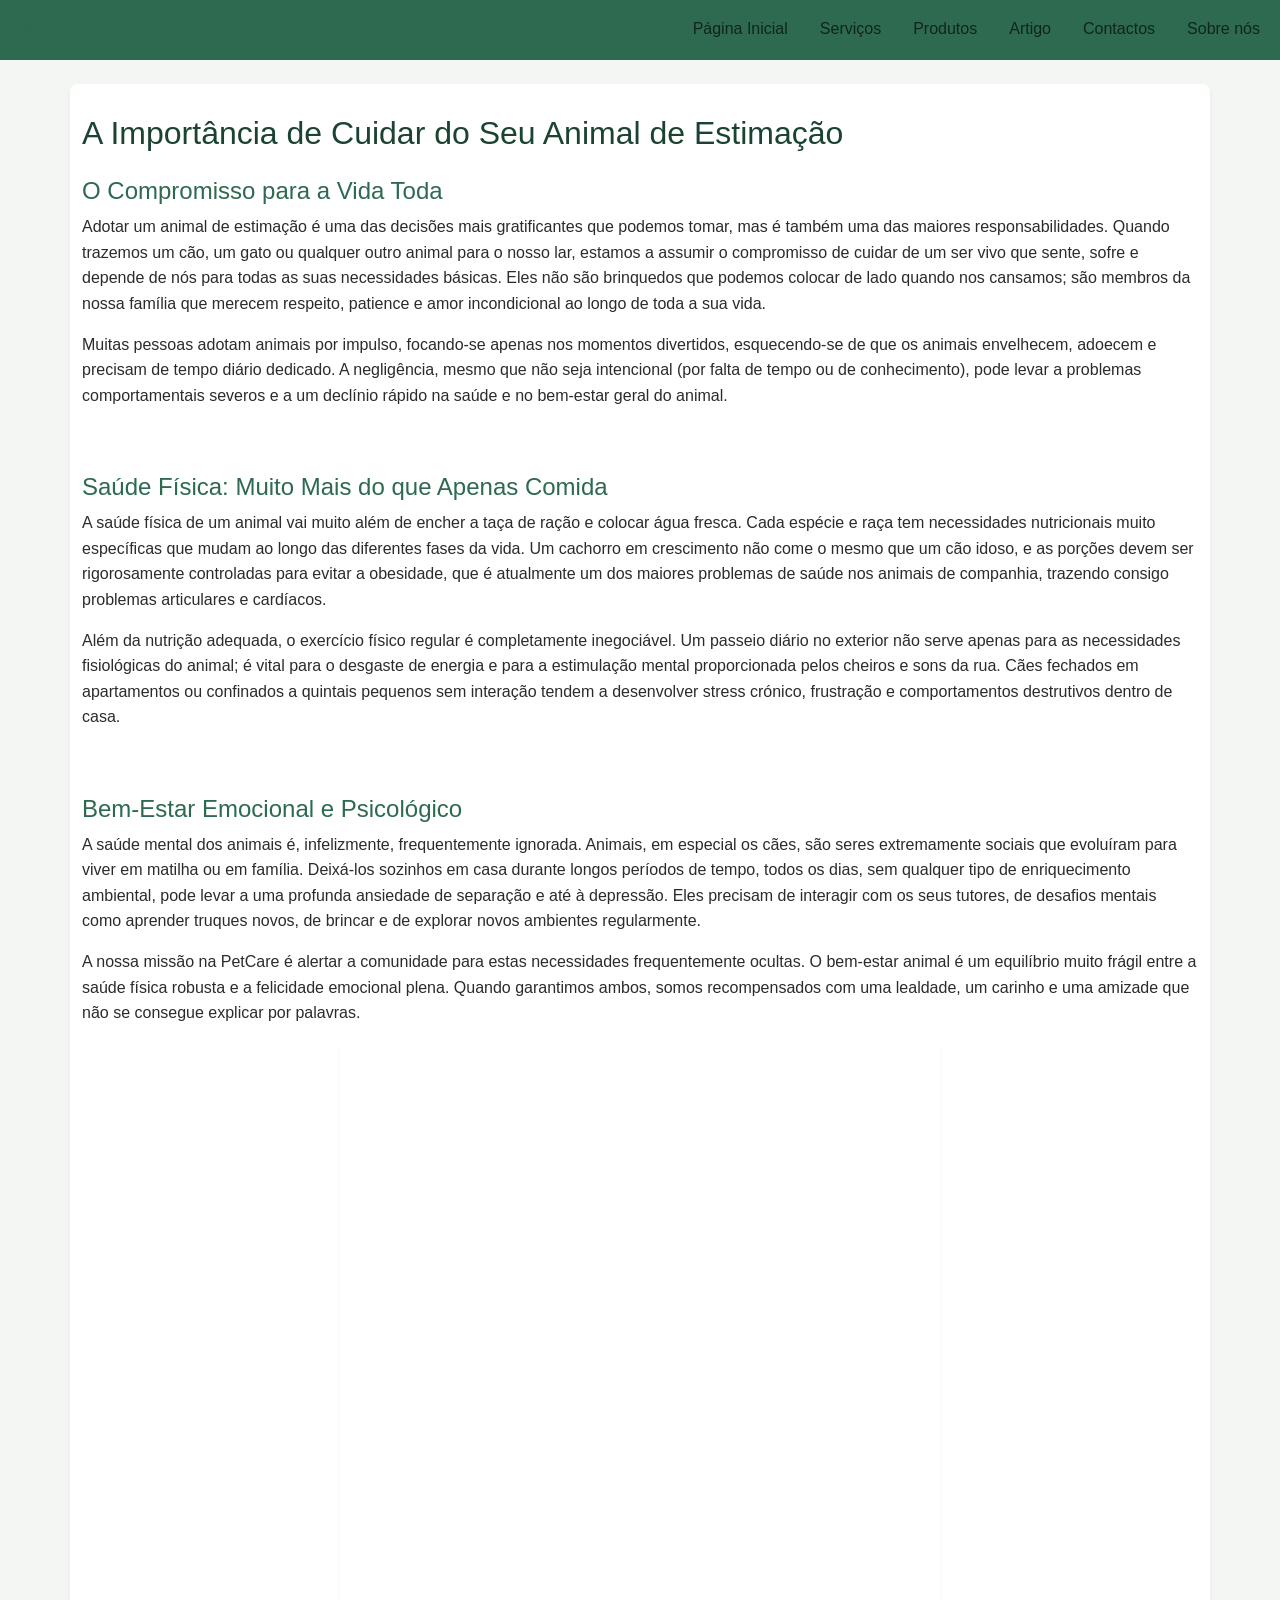
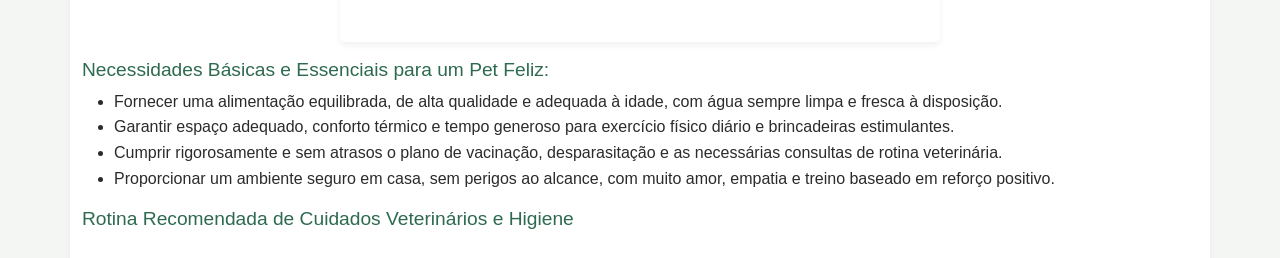
==== commit 951d2aeb: "Update index.html" ====
--- a/index.html
+++ b/index.html
@@ -4,90 +4,95 @@
     <meta charset="UTF-8">
     <meta name="viewport" content="width=device-width, initial-scale=1.0">
     <title>PetCare - A Importância do Cuidado Animal</title>
+    <!-- Bootstrap CSS (E6) -->
+    <link href="https://cdn.jsdelivr.net/npm/bootstrap@5.3.3/dist/css/bootstrap.min.css" rel="stylesheet">
     <link rel="stylesheet" href="css/estilo.css">
 </head>
 <body>
-    <header>
-        <h2>Menu</h2>
-        <nav>
-            <ul>
-                <li><a href="index.html">Página Inicial</a></li>
-                <li><a href="servicos.html">Serviços</a></li>                
-                <li><a href="produtos.html">Produtos</a></li>
-                <li><a href="artigo.html">Artigo</a></li>                
-                <li><a href="contacto.html">Contactos</a></li>
-                <li><a href="sobre.html">Sobre nós</a></li>
-            </ul>
-        </nav>
+    <header class="navbar navbar-expand-lg">
+        <div class="container-fluid">
+            <h2>Menu</h2>
+            <nav>
+                <ul class="navbar-nav flex-row flex-wrap gap-3">
+                    <li class="nav-item"><a class="nav-link" href="index.html">Página Inicial</a></li>
+                    <li class="nav-item"><a class="nav-link" href="servicos.html">Serviços</a></li>                
+                    <li class="nav-item"><a class="nav-link" href="produtos.html">Produtos</a></li>
+                    <li class="nav-item"><a class="nav-link" href="artigo.html">Artigo</a></li>                
+                    <li class="nav-item"><a class="nav-link" href="contacto.html">Contactos</a></li>
+                    <li class="nav-item"><a class="nav-link" href="sobre.html">Sobre nós</a></li>
+                </ul>
+            </nav>
+        </div>
     </header>
     
-    <main>
+    <main class="container my-4">
         <h1>A Importância de Cuidar do Seu Animal de Estimação</h1>
         
         <h2>O Compromisso para a Vida Toda</h2>
-        <p>Adotar um animal de estimação é uma das decisões mais gratificantes que podemos tomar, mas é também uma das maiores responsabilidades. Quando trazemos um cão, um gato ou qualquer outro animal para o nosso lar, estamos a assumir o compromisso de cuidar de um ser vivo que sente, sofre e depende de nós para todas as suas necessidades básicas. Eles não são brinquedos que podemos colocar de lado quando nos cansamos; são membros da nossa família que merecem respeito, paciência e amor incondicional ao longo de toda a sua vida.</p>
+        <p>Adotar um animal de estimação é uma das decisões mais gratificantes que podemos tomar, mas é também uma das maiores responsabilidades. Quando trazemos um cão, um gato ou qualquer outro animal para o nosso lar, estamos a assumir o compromisso de cuidar de um ser vivo que sente, sofre e depende de nós para todas as suas necessidades básicas. Eles não são brinquedos que podemos colocar de lado quando nos cansamos; são membros da nossa família que merecem respeito, patience e amor incondicional ao longo de toda a sua vida.</p>
         <p>Muitas pessoas adotam animais por impulso, focando-se apenas nos momentos divertidos, esquecendo-se de que os animais envelhecem, adoecem e precisam de tempo diário dedicado. A negligência, mesmo que não seja intencional (por falta de tempo ou de conhecimento), pode levar a problemas comportamentais severos e a um declínio rápido na saúde e no bem-estar geral do animal.</p>
 
-        <div class="image-row">
-            
-            <img src="https://images.unsplash.com/photo-1583337130417-3346a1be7dee?auto=format&fit=crop&w=600&q=80"
-                 srcset="https://images.unsplash.com/photo-1583337130417-3346a1be7dee?auto=format&fit=crop&w=320&q=80 320w,
-                         https://images.unsplash.com/photo-1583337130417-3346a1be7dee?auto=format&fit=crop&w=480&q=80 480w,
-                         https://images.unsplash.com/photo-1583337130417-3346a1be7dee?auto=format&fit=crop&w=640&q=80 640w,
-                         https://images.unsplash.com/photo-1583337130417-3346a1be7dee?auto=format&fit=crop&w=960&q=80 960w"
-                 sizes="(min-width: 1024px) 458px, (min-width: 1000px) 468.5px, (min-width: 768px) calc((100vw - 63px) / 2), (min-width: 480px) calc((100vw - 55px) / 2), calc(100vw - 32px)"
-                 alt="Cão com um hoodie vestido a olhar para trás. Clique para ver os nossos serviços.">
-            
-            
-            <img src="https://images.unsplash.com/photo-1518020382113-a7e8fc38eac9?q=80&w=717&auto=format&fit=crop&ixlib=rb-4.1.0&ixid=NHwxMjA3fDA%3D"
-                 srcset="https://images.unsplash.com/photo-1518020382113-a7e8fc38eac9?q=80&w=320&auto=format&fit=crop&ixlib=rb-4.1.0&ixid=NHwxMjA3fDA%3D 320w,
-                         https://images.unsplash.com/photo-1518020382113-a7e8fc38eac9?q=80&w=480&auto=format&fit=crop&ixlib=rb-4.1.0&ixid=NHwxMjA3fDA%3D 480w,
-                         https://images.unsplash.com/photo-1518020382113-a7e8fc38eac9?q=80&w=640&auto=format&fit=crop&ixlib=rb-4.1.0&ixid=NHwxMjA3fDA%3D 640w,
-                         https://images.unsplash.com/photo-1518020382113-a7e8fc38eac9?q=80&w=960&auto=format&fit=crop&ixlib=rb-4.1.0&ixid=NHwxMjA3fDA%3D 960w"
-                 sizes="(min-width: 1024px) 458px, (min-width: 1000px) 468.5px, (min-width: 768px) calc((100vw - 63px) / 2), (min-width: 480px) calc((100vw - 55px) / 2), calc(100vw - 32px)"
-                 alt="Cão com um casaco de ganga vestido. Clique para ver os nossos serviços.">
-            
+        <!-- Grelha Bootstrap (E6 - Ponto 3) -->
+        <div class="row g-4 my-3">
+            <div class="col-md-6">
+                <img src="https://images.unsplash.com/photo-1583337130417-3346a1be7dee?auto=format&fit=crop&w=600&q=80"
+                     srcset="https://images.unsplash.com/photo-1583337130417-3346a1be7dee?auto=format&fit=crop&w=320&q=80 320w,
+                             https://images.unsplash.com/photo-1583337130417-3346a1be7dee?auto=format&fit=crop&w=480&q=80 480w,
+                             https://images.unsplash.com/photo-1583337130417-3346a1be7dee?auto=format&fit=crop&w=640&q=80 640w,
+                             https://images.unsplash.com/photo-1583337130417-3346a1be7dee?auto=format&fit=crop&w=960&q=80 960w"
+                     sizes="(min-width: 1024px) 458px, (min-width: 1000px) 468.5px, (min-width: 768px) calc((100vw - 63px) / 2), (min-width: 480px) calc((100vw - 55px) / 2), calc(100vw - 32px)"
+                     class="img-fluid rounded shadow-custom" alt="Cão com um hoodie vestido a olhar para trás. Clique para ver os nossos serviços.">
+            </div>
+            <div class="col-md-6">
+                <img src="https://images.unsplash.com/photo-1518020382113-a7e8fc38eac9?q=80&w=717&auto=format&fit=crop&ixlib=rb-4.1.0&ixid=NHwxMjA3fDA%3D"
+                     srcset="https://images.unsplash.com/photo-1518020382113-a7e8fc38eac9?q=80&w=320&auto=format&fit=crop&ixlib=rb-4.1.0&ixid=NHwxMjA3fDA%3D 320w,
+                             https://images.unsplash.com/photo-1518020382113-a7e8fc38eac9?q=80&w=480&auto=format&fit=crop&ixlib=rb-4.1.0&ixid=NHwxMjA3fDA%3D 480w,
+                             https://images.unsplash.com/photo-1518020382113-a7e8fc38eac9?q=80&w=640&auto=format&fit=crop&ixlib=rb-4.1.0&ixid=NHwxMjA3fDA%3D 640w,
+                             https://images.unsplash.com/photo-1518020382113-a7e8fc38eac9?q=80&w=960&auto=format&fit=crop&ixlib=rb-4.1.0&ixid=NHwxMjA3fDA%3D 960w"
+                     sizes="(min-width: 1024px) 458px, (min-width: 1000px) 468.5px, (min-width: 768px) calc((100vw - 63px) / 2), (min-width: 480px) calc((100vw - 55px) / 2), calc(100vw - 32px)"
+                     class="img-fluid rounded shadow-custom" alt="Cão com um casaco de ganga vestido. Clique para ver os nossos serviços.">
+            </div>
         </div>
 
         <h2>Saúde Física: Muito Mais do que Apenas Comida</h2>
         <p>A saúde física de um animal vai muito além de encher a taça de ração e colocar água fresca. Cada espécie e raça tem necessidades nutricionais muito específicas que mudam ao longo das diferentes fases da vida. Um cachorro em crescimento não come o mesmo que um cão idoso, e as porções devem ser rigorosamente controladas para evitar a obesidade, que é atualmente um dos maiores problemas de saúde nos animais de companhia, trazendo consigo problemas articulares e cardíacos.</p>
         <p>Além da nutrição adequada, o exercício físico regular é completamente inegociável. Um passeio diário no exterior não serve apenas para as necessidades fisiológicas do animal; é vital para o desgaste de energia e para a estimulação mental proporcionada pelos cheiros e sons da rua. Cães fechados em apartamentos ou confinados a quintais pequenos sem interação tendem a desenvolver stress crónico, frustração e comportamentos destrutivos dentro de casa.</p>
 
-        <div class="image-row">
-            
-            <img src="https://images.unsplash.com/photo-1601758228041-f3b2795255f1?auto=format&fit=crop&w=600&q=80"
-                 srcset="https://images.unsplash.com/photo-1601758228041-f3b2795255f1?auto=format&fit=crop&w=320&q=80 320w,
-                         https://images.unsplash.com/photo-1601758228041-f3b2795255f1?auto=format&fit=crop&w=480&q=80 480w,
-                         https://images.unsplash.com/photo-1601758228041-f3b2795255f1?auto=format&fit=crop&w=640&q=80 640w,
-                         https://images.unsplash.com/photo-1601758228041-f3b2795255f1?auto=format&fit=crop&w=960&q=80 960w"
-                 sizes="(min-width: 1024px) 458px, (min-width: 1000px) 468.5px, (min-width: 768px) calc((100vw - 63px) / 2), (min-width: 480px) calc((100vw - 55px) / 2), calc(100vw - 32px)"
-                 alt="Cão a brincar com um brinquedo. Clique para saber mais sobre nós.">
-            
-            
-            <img src="https://images.unsplash.com/photo-1552053831-71594a27632d?q=80&w=662&auto=format&fit=crop&ixlib=rb-4.1.0&ixid=NHwxMjA3fDA%3D"
-                 srcset="https://images.unsplash.com/photo-1552053831-71594a27632d?q=80&w=320&auto=format&fit=crop&ixlib=rb-4.1.0&ixid=NHwxMjA3fDA%3D 320w,
-                         https://images.unsplash.com/photo-1552053831-71594a27632d?q=80&w=480&auto=format&fit=crop&ixlib=rb-4.1.0&ixid=NHwxMjA3fDA%3D 480w,
-                         https://images.unsplash.com/photo-1552053831-71594a27632d?q=80&w=640&auto=format&fit=crop&ixlib=rb-4.1.0&ixid=NHwxMjA3fDA%3D 640w,
-                         https://images.unsplash.com/photo-1552053831-71594a27632d?q=80&w=960&auto=format&fit=crop&ixlib=rb-4.1.0&ixid=NHwxMjA3fDA%3D 960w"
-                 sizes="(min-width: 1024px) 458px, (min-width: 1000px) 468.5px, (min-width: 768px) calc((100vw - 63px) / 2), (min-width: 480px) calc((100vw - 55px) / 2), calc(100vw - 32px)"
-                 alt="Cão com uma tulipa na boca. Clique para saber mais sobre nós.">
-            
+        <div class="row g-4 my-3">
+            <div class="col-md-6">
+                <img src="https://images.unsplash.com/photo-1601758228041-f3b2795255f1?auto=format&fit=crop&w=600&q=80"
+                     srcset="https://images.unsplash.com/photo-1601758228041-f3b2795255f1?auto=format&fit=crop&w=320&q=80 320w,
+                             https://images.unsplash.com/photo-1601758228041-f3b2795255f1?auto=format&fit=crop&w=480&q=80 480w,
+                             https://images.unsplash.com/photo-1601758228041-f3b2795255f1?auto=format&fit=crop&w=640&q=80 640w,
+                             https://images.unsplash.com/photo-1601758228041-f3b2795255f1?auto=format&fit=crop&w=960&q=80 960w"
+                     sizes="(min-width: 1024px) 458px, (min-width: 1000px) 468.5px, (min-width: 768px) calc((100vw - 63px) / 2), (min-width: 480px) calc((100vw - 55px) / 2), calc(100vw - 32px)"
+                     class="img-fluid rounded shadow-custom" alt="Cão a brincar com um brinquedo. Clique para saber mais sobre nós.">
+            </div>
+            <div class="col-md-6">
+                <img src="https://images.unsplash.com/photo-1552053831-71594a27632d?q=80&w=662&auto=format&fit=crop&ixlib=rb-4.1.0&ixid=NHwxMjA3fDA%3D"
+                     srcset="https://images.unsplash.com/photo-1552053831-71594a27632d?q=80&w=320&auto=format&fit=crop&ixlib=rb-4.1.0&ixid=NHwxMjA3fDA%3D 320w,
+                             https://images.unsplash.com/photo-1552053831-71594a27632d?q=80&w=480&auto=format&fit=crop&ixlib=rb-4.1.0&ixid=NHwxMjA3fDA%3D 480w,
+                             https://images.unsplash.com/photo-1552053831-71594a27632d?q=80&w=640&auto=format&fit=crop&ixlib=rb-4.1.0&ixid=NHwxMjA3fDA%3D 640w,
+                             https://images.unsplash.com/photo-1552053831-71594a27632d?q=80&w=960&auto=format&fit=crop&ixlib=rb-4.1.0&ixid=NHwxMjA3fDA%3D 960w"
+                     sizes="(min-width: 1024px) 458px, (min-width: 1000px) 468.5px, (min-width: 768px) calc((100vw - 63px) / 2), (min-width: 480px) calc((100vw - 55px) / 2), calc(100vw - 32px)"
+                     class="img-fluid rounded shadow-custom" alt="Cão com uma tulipa na boca. Clique para saber mais sobre nós.">
+            </div>
         </div>
 
         <h2>Bem-Estar Emocional e Psicológico</h2>
         <p>A saúde mental dos animais é, infelizmente, frequentemente ignorada. Animais, em especial os cães, são seres extremamente sociais que evoluíram para viver em matilha ou em família. Deixá-los sozinhos em casa durante longos períodos de tempo, todos os dias, sem qualquer tipo de enriquecimento ambiental, pode levar a uma profunda ansiedade de separação e até à depressão. Eles precisam de interagir com os seus tutores, de desafios mentais como aprender truques novos, de brincar e de explorar novos ambientes regularmente.</p>
         <p>A nossa missão na PetCare é alertar a comunidade para estas necessidades frequentemente ocultas. O bem-estar animal é um equilíbrio muito frágil entre a saúde física robusta e a felicidade emocional plena. Quando garantimos ambos, somos recompensados com uma lealdade, um carinho e uma amizade que não se consegue explicar por palavras.</p>
 
-        
-        <img src="https://images.unsplash.com/photo-1596272875729-ed2ff7d6d9c5?auto=format&fit=crop&w=600&q=80"
-             srcset="https://images.unsplash.com/photo-1596272875729-ed2ff7d6d9c5?auto=format&fit=crop&w=320&q=80 320w,
-                     https://images.unsplash.com/photo-1596272875729-ed2ff7d6d9c5?auto=format&fit=crop&w=480&q=80 480w,
-                     https://images.unsplash.com/photo-1596272875729-ed2ff7d6d9c5?auto=format&fit=crop&w=600&q=80 600w,
-                     https://images.unsplash.com/photo-1596272875729-ed2ff7d6d9c5?auto=format&fit=crop&w=900&q=80 900w,
-                     https://images.unsplash.com/photo-1596272875729-ed2ff7d6d9c5?auto=format&fit=crop&w=1200&q=80 1200w"
-             sizes="(min-width: 640px) 600px, (min-width: 480px) calc(100vw - 40px), calc(100vw - 32px)"
-             width="600" alt="Pessoa com um gato no colo. Clique para voltar ao início.">
-        
+        <div class="text-center my-3">
+            <img src="https://images.unsplash.com/photo-1596272875729-ed2ff7d6d9c5?auto=format&fit=crop&w=600&q=80"
+                 srcset="https://images.unsplash.com/photo-1596272875729-ed2ff7d6d9c5?auto=format&fit=crop&w=320&q=80 320w,
+                         https://images.unsplash.com/photo-1596272875729-ed2ff7d6d9c5?auto=format&fit=crop&w=480&q=80 480w,
+                         https://images.unsplash.com/photo-1596272875729-ed2ff7d6d9c5?auto=format&fit=crop&w=600&q=80 600w,
+                         https://images.unsplash.com/photo-1596272875729-ed2ff7d6d9c5?auto=format&fit=crop&w=900&q=80 900w,
+                         https://images.unsplash.com/photo-1596272875729-ed2ff7d6d9c5?auto=format&fit=crop&w=1200&q=80 1200w"
+                 sizes="(min-width: 640px) 600px, (min-width: 480px) calc(100vw - 40px), calc(100vw - 32px)"
+                 width="600" class="img-fluid rounded shadow-custom d-inline-block" alt="Pessoa com um gato no colo. Clique para voltar ao início.">
+        </div>
 
         <h3>Necessidades Básicas e Essenciais para um Pet Feliz:</h3>
         <ul>
@@ -98,28 +103,30 @@
         </ul>
 
         <h3>Rotina Recomendada de Cuidados Veterinários e Higiene</h3>
-        <table>
-            <tr>
-                <th>Tipo de Cuidado</th>
-                <th>Frequência Recomendada</th>
-                <th>Observações Importantes</th>
-            </tr>
-            <tr>
-                <td>Consulta de Rotina (Check-up)</td>
-                <td>1 a 2 vezes por ano</td>
-                <td>Essencial para prevenção de doenças silenciosas, especialmente em animais séniores e de raças predispostas a problemas genéticos.</td>
-            </tr>
-            <tr>
-                <td>Desparasitação Interna e Externa</td>
-                <td>A cada 1 a 3 meses (consoante o produto)</td>
-                <td>Protege o animal contra pulgas, carraças e parasitas internos que, em muitos casos, podem também ser transmitidos aos humanos.</td>
-            </tr>
-            <tr>
-                <td>Higiene (Banhos e Escovagem)</td>
-                <td>Semanal a Mensal (dependendo da pelagem)</td>
-                <td>A escovagem diária evita nós dolorosos, reduz a queda de pelo pela casa e fortalece a ligação de confiança entre o dono e o animal.</td>
-            </tr>
-        </table>
+        <div class="table-responsive">
+            <table class="table table-bordered">
+                <tr>
+                    <th>Tipo de Cuidado</th>
+                    <th>Frequência Recomendada</th>
+                    <th>Observações Importantes</th>
+                </tr>
+                <tr>
+                    <td>Consulta de Rotina (Check-up)</td>
+                    <td>1 a 2 vezes por ano</td>
+                    <td>Essencial para prevenção de doenças silenciosas, especialmente em animais séniores e de raças predispostas a problemas genéticos.</td>
+                </tr>
+                <tr>
+                    <td>Desparasitação Interna e Externa</td>
+                    <td>A cada 1 a 3 meses (consoante o produto)</td>
+                    <td>Protege o animal contra pulgas, carraças e parasitas internos que, em muitos casos, podem também ser transmitidos aos humanos.</td>
+                </tr>
+                <tr>
+                    <td>Higiene (Banhos e Escovagem)</td>
+                    <td>Semanal a Mensal (dependendo da pelagem)</td>
+                    <td>A escovagem diária evita nós dolorosos, reduz a queda de pelo pela casa e fortalece a ligação de confiança entre o dono e o animal.</td>
+                </tr>
+            </table>
+        </div>
 
         <p><strong>Lembre-se sempre:</strong> Ao partilhar a sua vida com um animal, para si, ele pode ser apenas uma parte do seu mundo, mas para ele, você é o mundo inteiro.</p>
     </main>
--- a/css/estilo.css
+++ b/css/estilo.css
@@ -6,12 +6,13 @@
     padding: 0;
     background-color: #f4f6f4;
     color: #2b2b2b;
+    overflow-wrap: anywhere;
 }
 
 main {
     max-width: 1000px;
-    margin: 20px auto;
-    padding: 30px;
+    margin: 12px auto;
+    padding: 16px;
     background-color: #ffffff;
     border-radius: 8px;
     box-shadow: 0 4px 6px rgba(0, 0, 0, 0.05);
@@ -21,7 +22,7 @@
 header {
     background-color: #2d6a4f;
     color: #ffffff;
-    padding: 15px 20px;
+    padding: 12px 16px;
 }
 
 header h2 {
@@ -35,7 +36,7 @@
     margin: 0;
     display: flex;
     flex-wrap: wrap;
-    gap: 15px;
+    gap: 8px;
 }
 
 nav a {
@@ -43,6 +44,8 @@
     text-decoration: none;
     font-weight: 600;
     transition: color 0.3s ease;
+    padding: 10px 8px;
+    min-height: 44px;
 }
 
 nav a:hover,
@@ -59,7 +62,7 @@
 /* ================================= Tipografia e Elementos ================================= */
 h1 {
     color: #1b4332;
-    font-size: 2rem;
+    font-size: 1.75rem;
     margin-bottom: 15px;
 }
 
@@ -80,26 +83,31 @@
 
 /* ================================= Imagens e Lado a Lado ================================= */
 img {
+    display: block;
     max-width: 100%;
-    height: 400px;
+    height: auto;
     border-radius: 6px;
 }
 
 .image-row {
-    display: flex;
+    display: grid;
+    grid-template-columns: minmax(0, 1fr);
     gap: 15px;
-    justify-content: space-between;
     margin: 20px 0;
 }
 
-.image-row a {
-    flex: 1;
+.image-row > * {
+    min-width: 0;
 }
 
 .image-row img {
     width: 100%;
-    height: 400px;
+    aspect-ratio: 4 / 3;
     object-fit: cover;
+}
+
+figure {
+    margin: 20px 0;
 }
 
 /* ================================= Tabelas ================================= */
@@ -107,11 +115,13 @@
     width: 100%;
     border-collapse: collapse;
     margin: 20px 0;
+    table-layout: fixed;
+    font-size: 0.875rem;
 }
 
 th, td {
     border: 1px solid #d8dad8;
-    padding: 12px;
+    padding: 6px;
     text-align: left;
 }
 
@@ -133,10 +143,59 @@
     color: #D4E8D7;
 }
 
+/* ================================= Personalizações Bootstrap ================================= */
+.btn-primary {
+    background-color: #2d6a4f !important;
+    border-color: #2d6a4f !important;
+}
+
+.btn-primary:hover,
+.btn-primary:focus {
+    background-color: #1b4332 !important;
+    border-color: #1b4332 !important;
+}
+
+.card {
+    border-radius: 8px !important;
+    border: 1px solid #d8dad8;
+}
+
+.card, .shadow-custom {
+    box-shadow: 0 4px 6px rgba(0, 0, 0, 0.05) !important;
+}
+
 /* ================================= box ================================= */
 
 *, *::before, *::after {
     box-sizing: border-box;
+}
+
+a {
+    display: inline-block;
+    max-width: 100%;
+    min-width: 24px;
+    min-height: 24px;
+}
+
+input, select, textarea, button {
+    max-width: 100%;
+    min-width: 24px;
+    min-height: 44px;
+    font: inherit;
+}
+
+input[type="checkbox"] {
+    width: 24px;
+    height: 24px;
+    min-height: 24px;
+    margin: 0;
+}
+
+summary {
+    min-width: 24px;
+    min-height: 44px;
+    padding: 8px 0;
+    cursor: pointer;
 }
 
 
@@ -184,7 +243,7 @@
     outline-offset: 2px;
 }
 
-/* ================================= indice ================================= */
+/* ================================= Índice ================================= */
 
 #indice a {
     color: #2d6a4f;
@@ -200,46 +259,54 @@
     gap: 5px;
 }
 
-/* ================================= Design Responsivo (E5) ================================= */
-
-/* Estilos base (Mobile-First para ecrãs pequenos) */
-body {
-    font-size: 14px;
-}
-
-.image-row {
-    display: grid;
-    grid-template-columns: 1fr;
-    gap: 15px;
-}
-
-/* Ponto de rutura 1: Dispositivos móveis maiores / Tablets pequenos (>= 480px) */
-@media screen and (min-width: 480px) {
-    body {
-        font-size: 15px;
-    }
-}
-
-/* Ponto de rutura 2: Tablets e Ecrãs Médios (>= 768px) */
-@media screen and (min-width: 768px) {
+@media (min-width: 480px) {
     .image-row {
-        grid-template-columns: repeat(2, 1fr);
-    }
-}
-
-/* Ponto de rutura 3: Desktops e Ecrãs Grandes (>= 1280px) */
-@media screen and (min-width: 1280px) {
+        grid-template-columns: repeat(2, minmax(0, 1fr));
+    }
+
     main {
-        max-width: 1200px;
-    }
-    
+        padding: 20px;
+    }
+}
+
+@media (min-width: 768px) {
+    main {
+        margin: 20px auto;
+        padding: 24px;
+    }
+
+    header {
+        padding: 15px 20px;
+    }
+
+    nav ul {
+        gap: 15px;
+    }
+
+    h1 {
+        font-size: 2rem;
+    }
+
+    table {
+        table-layout: auto;
+        font-size: 1rem;
+    }
+
+    th, td {
+        padding: 12px;
+    }
+
+    figure {
+        margin-inline: 40px;
+    }
+}
+
+@media (min-width: 1024px) {
+    main {
+        padding: 30px;
+    }
+
     .image-row {
-        grid-template-columns: repeat(2, 1fr);
-    }
-}
-
-/* Garantir alvos de toque mínimos de 24x24px (ou superiores para boa acessibilidade) */
-nav a, button, input, select, textarea {
-    min-height: 36px;
-    min-width: 36px;
-}
+        gap: 24px;
+    }
+}
